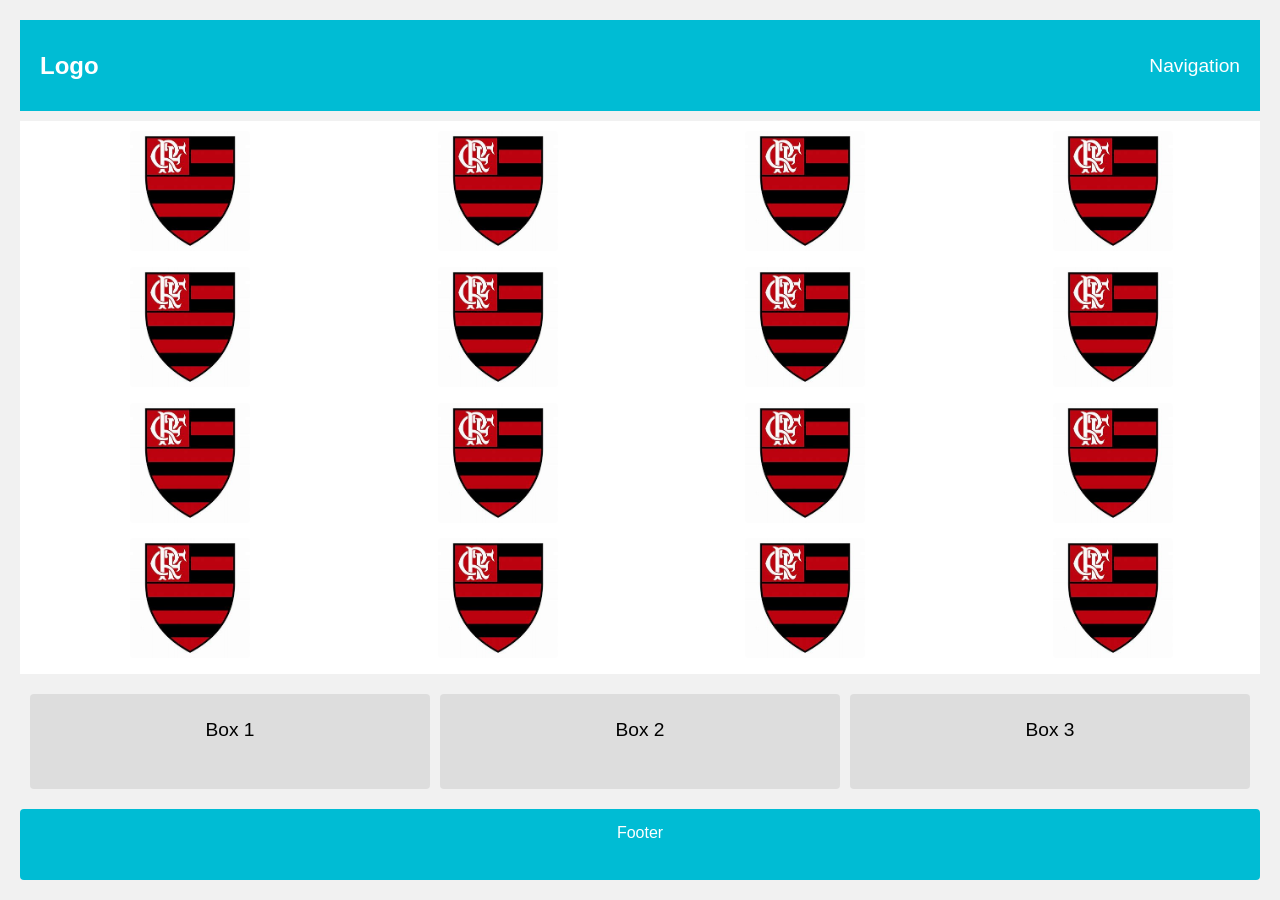
==== tela2.html @ a6e55449 "up" ====
<!DOCTYPE html>
<html lang="pt-BR">
<head>
    <meta charset="UTF-8">
    <title>Layout 2</title>
    <link rel="stylesheet" href="estilo2.css">
</head>
<body>
  <div class="container">
    <div class="logo">Logo</div>
    <div class="nav">Navigation</div>
  
    <div class="grid-imagens">
      <!-- 16 imagens -->
      <img src="img/fla.jpeg" alt="">
      <img src="img/fla.jpeg" alt="">
      <img src="img/fla.jpeg" alt="">
      <img src="img/fla.jpeg" alt="">
      <img src="img/fla.jpeg" alt="">
      <img src="img/fla.jpeg" alt="">
      <img src="img/fla.jpeg" alt="">
      <img src="img/fla.jpeg" alt="">
      <img src="img/fla.jpeg" alt="">
      <img src="img/fla.jpeg" alt="">
      <img src="img/fla.jpeg" alt="">
      <img src="img/fla.jpeg" alt="">
      <img src="img/fla.jpeg" alt="">
      <img src="img/fla.jpeg" alt="">
      <img src="img/fla.jpeg" alt="">
      <img src="img/fla.jpeg" alt="">
    </div>
  
    <div class="boxes">
      <div class="box">Box 1</div>
      <div class="box">Box 2</div>
      <div class="box">Box 3</div>
    </div>
  
    <footer>Footer</footer>
  </div>  
</body>
</html>
---- estilo2.css ----
* {
  margin: 0;
  padding: 0;
  box-sizing: border-box;
}

body {
  font-family: sans-serif;
  background: #f1f1f1;
}

.container {
  display: grid;
  grid-template-areas:
    "logo nav"
    "grid grid"
    "boxes boxes"
    "footer footer";
  grid-template-columns: 1fr 1fr;
  gap: 10px;
  padding: 20px;
  min-height: 100vh;
}

/* Logo */
.logo {
  grid-area: logo;
  background: #00BCD4;
  padding: 20px;
  color: white;
  font-weight: bold;
  display: flex;
  align-items: center;
  font-size: 1.5rem;
}

/* Navegação */
.nav {
  grid-area: nav;
  background: #00BCD4;
  padding: 20px;
  color: white;
  display: flex;
  align-items: center;
  justify-content: flex-end;
  font-size: 1.2rem;
  margin-left: -10px;
}

/* Grade de imagens - 4x4 sempre */
.grid-imagens {
  grid-area: grid;
  display: grid;
  grid-template-columns: repeat(4, 1fr);
  gap: 10px;
  padding: 10px;
  background: #fff;
}

.grid-imagens img {
  width: 120px;
  height: 120px;
  border-radius: 4px;
  object-fit: cover;
  margin-left: 100px;
}

/* Boxes */
.boxes {
  grid-area: boxes;
  display: flex;
  justify-content: space-between;
  gap: 10px;
  padding: 10px;
}

.box {
  flex: 1;
  background: #ddd;
  padding: 25px;
  text-align: center;
  border-radius: 4px;
  font-size: 1.2rem;
}

/* Rodapé */
footer {
  grid-area: footer;
  background: #00BCD4;
  color: white;
  text-align: center;
  padding: 15px;
  border-radius: 4px;
  font-size: 1rem;
}

/* 📱 MEDIA QUERY */
@media (max-width: 768px) {
  .container {
    grid-template-areas:
      "logo nav"
      "grid grid"
      "boxes boxes"
      "footer footer";
    grid-template-columns: 1fr 1fr;
    padding: 10px;
  }

  .logo,
  .nav {
    font-size: 1rem;
    padding: 10px;
    margin-left: -15px;
  }

  /* MANTÉM 4 COLUNAS NA GRID */
  .grid-imagens {
    grid-template-columns: repeat(4, 1fr);
  }

  .grid-imagens img {
    height: 100px;
    margin-left: 50px;
  }

  /* Boxes lado a lado */
  .boxes {
    flex-wrap: wrap;
    justify-content: space-between;
    gap: 10px;
  }

  .box {
    flex: 1 1 30%;
    min-width: 100px;
    font-size: 1rem;
  }
}
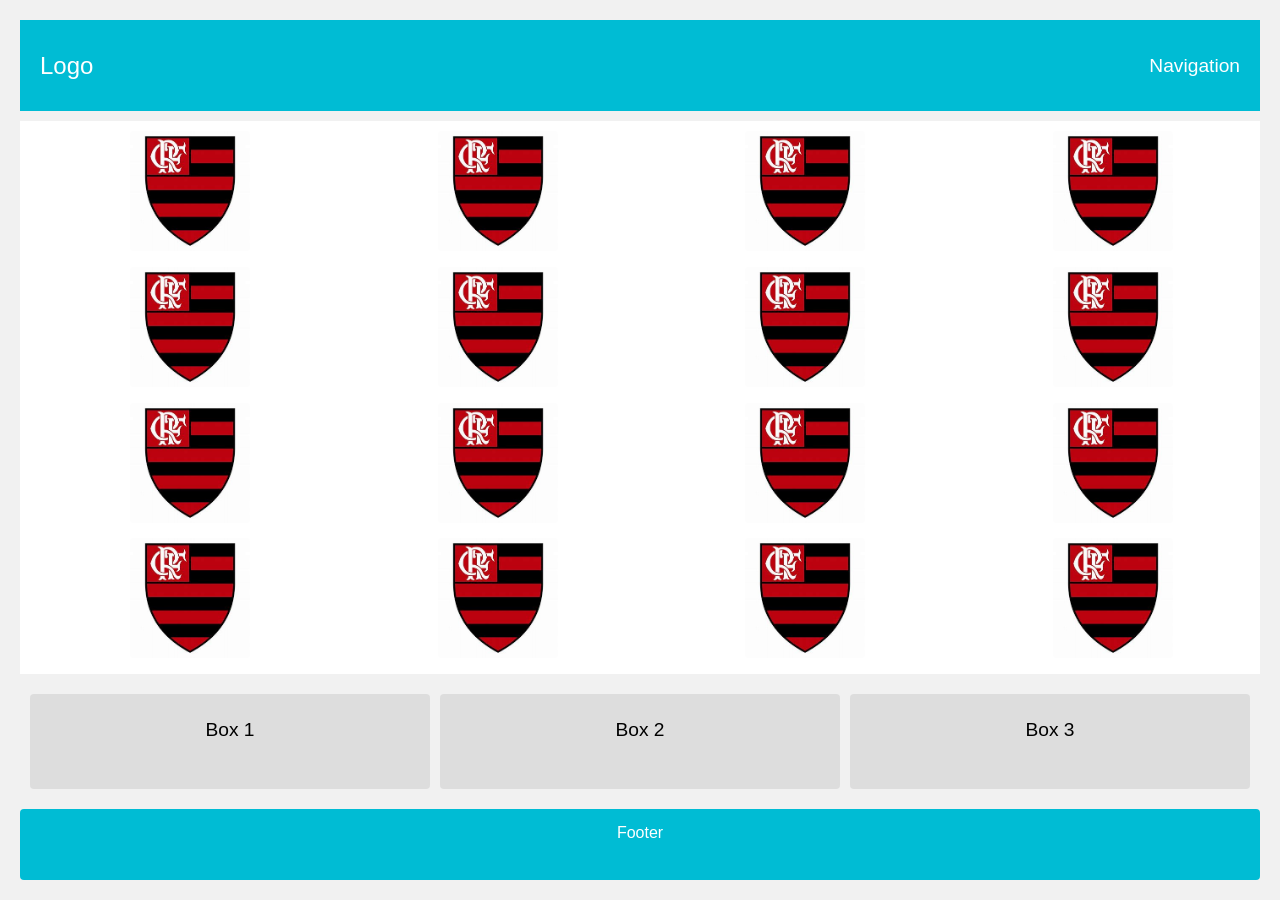
==== commit 184ef089: "alter" ====
--- a/tela2.html
+++ b/tela2.html
@@ -1,7 +1,7 @@
 <!DOCTYPE html>
 <html lang="pt-BR">
 <head>
-    <meta charset="UTF-8">
+  <meta name="viewport" content="width=device-width, initial-scale=1.0">
     <title>Layout 2</title>
     <link rel="stylesheet" href="estilo2.css">
 </head>
@@ -11,7 +11,6 @@
     <div class="nav">Navigation</div>
   
     <div class="grid-imagens">
-      <!-- 16 imagens -->
       <img src="img/fla.jpeg" alt="">
       <img src="img/fla.jpeg" alt="">
       <img src="img/fla.jpeg" alt="">
--- a/estilo2.css
+++ b/estilo2.css
@@ -22,19 +22,18 @@
   min-height: 100vh;
 }
 
-/* Logo */
+
 .logo {
   grid-area: logo;
   background: #00BCD4;
   padding: 20px;
   color: white;
-  font-weight: bold;
   display: flex;
   align-items: center;
   font-size: 1.5rem;
 }
 
-/* Navegação */
+
 .nav {
   grid-area: nav;
   background: #00BCD4;
@@ -47,7 +46,7 @@
   margin-left: -10px;
 }
 
-/* Grade de imagens - 4x4 sempre */
+
 .grid-imagens {
   grid-area: grid;
   display: grid;
@@ -65,7 +64,7 @@
   margin-left: 100px;
 }
 
-/* Boxes */
+
 .boxes {
   grid-area: boxes;
   display: flex;
@@ -83,7 +82,6 @@
   font-size: 1.2rem;
 }
 
-/* Rodapé */
 footer {
   grid-area: footer;
   background: #00BCD4;
@@ -94,45 +92,57 @@
   font-size: 1rem;
 }
 
-/* 📱 MEDIA QUERY */
+
 @media (max-width: 768px) {
+  body {
+    padding: 10px;
+    font-size: 16px;
+    margin: 0;
+  }
+
+  * {
+    box-sizing: border-box;
+  }
+
   .container {
-    grid-template-areas:
-      "logo nav"
-      "grid grid"
-      "boxes boxes"
-      "footer footer";
-    grid-template-columns: 1fr 1fr;
+    display: flex;
+    flex-direction: column;
     padding: 10px;
   }
 
-  .logo,
-  .nav {
-    font-size: 1rem;
+  .grid-imagens {
+    display: flex;
+    flex-wrap: wrap;
+    justify-content: center;
+    gap: 10px;
     padding: 10px;
-    margin-left: -15px;
-  }
-
-  /* MANTÉM 4 COLUNAS NA GRID */
-  .grid-imagens {
-    grid-template-columns: repeat(4, 1fr);
   }
 
   .grid-imagens img {
-    height: 100px;
-    margin-left: 50px;
+    max-width: 80px;
+    height: auto;
+    border-radius: 4px;
+    object-fit: cover;
+    margin: 0;
   }
 
-  /* Boxes lado a lado */
   .boxes {
-    flex-wrap: wrap;
-    justify-content: space-between;
+    flex-direction: column;
     gap: 10px;
   }
 
   .box {
-    flex: 1 1 30%;
-    min-width: 100px;
-    font-size: 1rem;
+    width: 100%;
   }
-}
+
+  .logo,
+  .nav,
+  footer {
+    text-align: center;
+    justify-content: center;
+  }
+
+  .nav {
+    margin-left: 0;
+  }
+}
